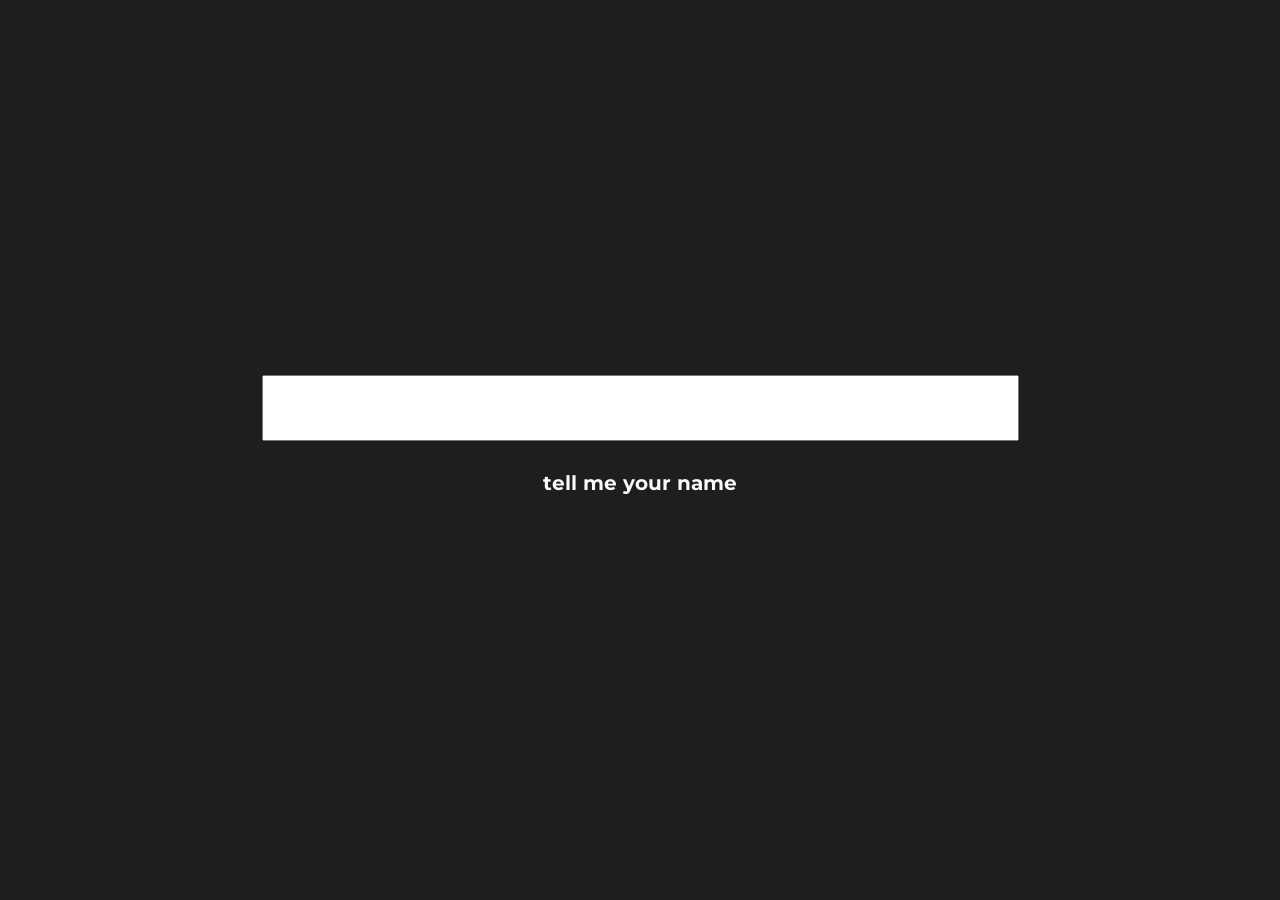
==== index.html @ 03a34ce9 "initial" ====
<!DOCTYPE html>
<html lang="en">
<head>
    <meta charset="UTF-8">
    <meta name="viewport" content="width=device-width, initial-scale=1.0">
    <link rel="stylesheet" href="styles.css" />
    
    <!-- <title>Document</title> -->
     <script>
        function goToPage() {
            window.location.href = "./name.html"; 
        }
     </script>
</head>
<body>
    <div class="container">
        <form action="meter.html" method="GET">
            <input class="ques" type="text" id="name" name="name"/>
            <br>
            <button class="no-fill-button" onclick="goToPage()">tell me your name</button>
        </form>
    </div>
</body>
</html>
---- styles.css ----
@import url("https://fonts.googleapis.com/css2?family=Montserrat:wght@400;700&display=swap");
:root{
  --ff: "Montserrat", sans-serif;
  --h1: bold 54px/60px var(--ff);
}

body, html {
    height: 100%;
    margin: 0; 
    display: flex;
    justify-content: center; 
    align-items: center; 
    background-color: #1e1e1e;
}

.container {
    text-align: center;
}

.fill{
  font: var(--h1);
  cursor: pointer;
  color: transparent;
  -webkit-text-stroke-color: #f9f9f9;
  -webkit-text-stroke-width: 1px;
}
.fill:hover {
  color: #f9f9f9;
  transition: 0.3s ease-in-out;
}

.no-fill-button {
    background-color: transparent;
    border: 2px solid #1e1e1e; 
    padding: 10px 20px; 
    font: var(--h1);
    font-size: 20px;
    color: #f9f9f9;
    cursor: pointer; 
    outline: none; 
    transition: background-color 0.3s, color 0.3s;
}

.ques{
    font: var(--h1);
    cursor: pointer;
    color: #64948a;
}

.textt{
    font: var(--ff);
    font-size: 20px;
}

#name {
    display: inline;
}

.block-text {
    display: block;
}
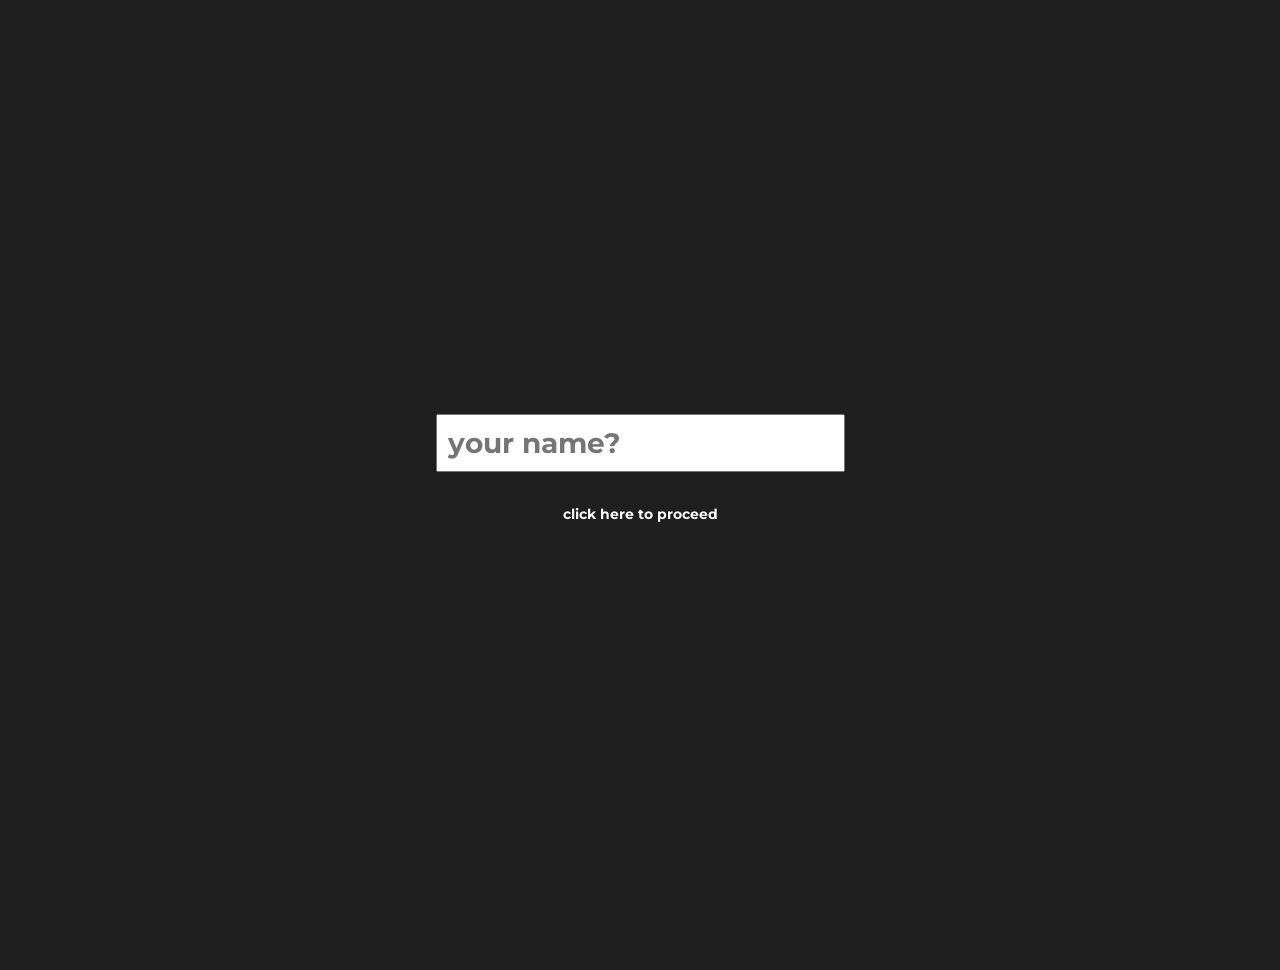
==== commit 9102691e: "minorfix3" ====
--- a/index.html
+++ b/index.html
@@ -15,9 +15,9 @@
 <body>
     <div class="container">
         <form action="meter.html" method="GET">
-            <input class="ques" type="text" id="name" name="name"/>
+            <input class="ques" type="text" id="name" name="name" placeholder="your name?"/>
             <br>
-            <button class="no-fill-button" onclick="goToPage()">tell me your name</button>
+            <button class="no-fill-button" onclick="goToPage()">click here to proceed</button>
         </form>
     </div>
 </body>
--- a/styles.css
+++ b/styles.css
@@ -2,11 +2,12 @@
 :root{
   --ff: "Montserrat", sans-serif;
   --h1: bold 54px/60px var(--ff);
+  --n1: bold 40px var(--ff);
 }
 
 body, html {
     height: 100%;
-    margin: 0; 
+    margin: 35px; 
     display: flex;
     justify-content: center; 
     align-items: center; 
@@ -34,7 +35,7 @@
     border: 2px solid #1e1e1e; 
     padding: 10px 20px; 
     font: var(--h1);
-    font-size: 20px;
+    font-size: 14px;
     color: #f9f9f9;
     cursor: pointer; 
     outline: none; 
@@ -42,7 +43,7 @@
 }
 
 .ques{
-    font: var(--h1);
+    font: var(--n1);
     cursor: pointer;
     color: #64948a;
 }
@@ -58,4 +59,19 @@
 
 .block-text {
     display: block;
-}+}
+
+input[type="text"] {
+    font-size: 28px;
+    padding: 10px;
+}
+
+  @media (max-width: 600px) {
+    input[type="text"] {
+      font-size: 14px; 
+      padding: 8px;    
+      width: 90%;    
+      max-width: 100%;
+    }
+  }
+
